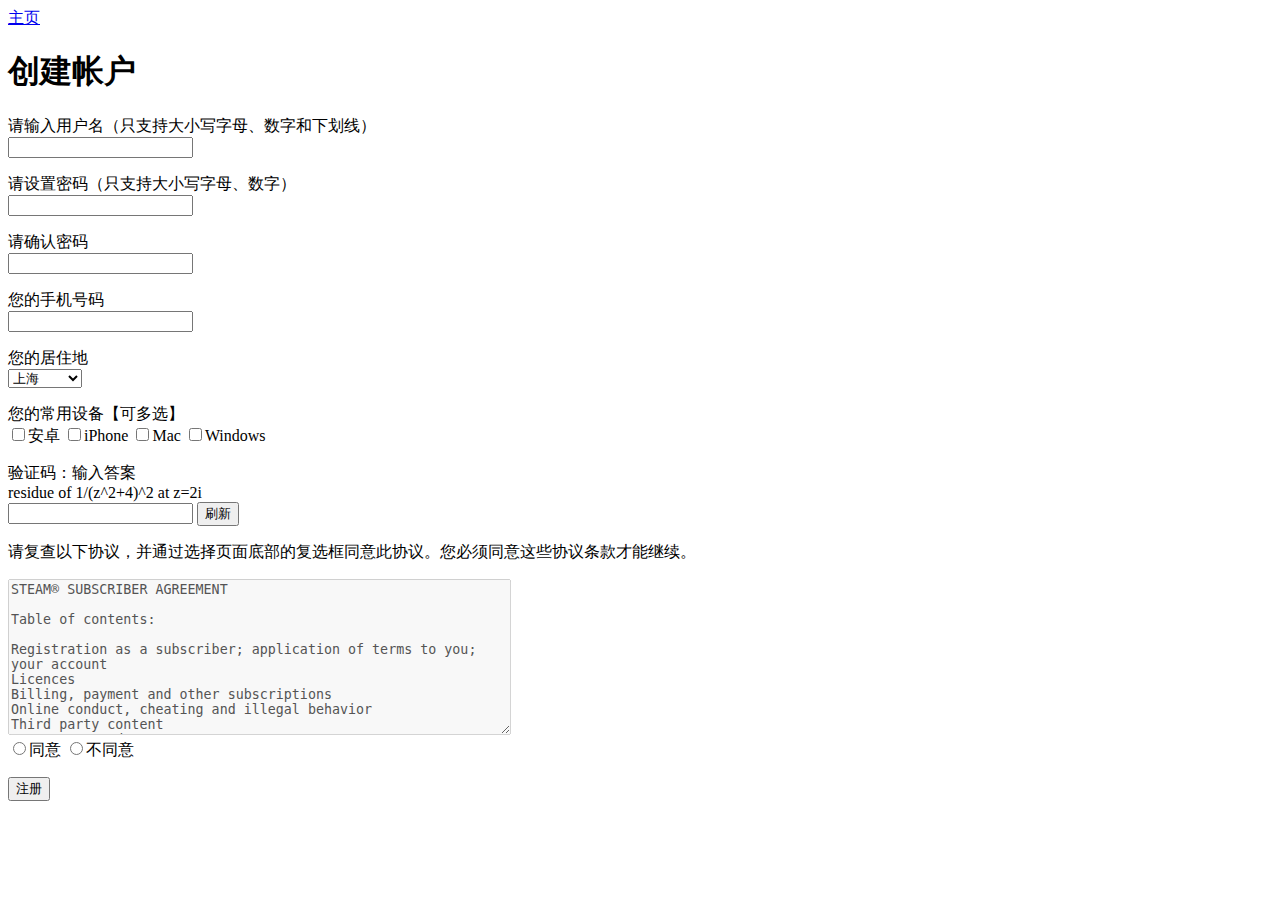
==== lab2/register.html @ 5aeb1626 "finish lab2" ====
<!DOCTYPE html>
<html lang="en">
<head>
    <meta charset="UTF-8">
    <title>Register</title>
</head>
<body>
<header>
    <nav><a href="index.html">主页</a></nav>
</header>
<h1>创建帐户</h1>
<section>
<form action="#" method="POST">
    <p>
        请输入用户名（只支持大小写字母、数字和下划线）<br>
        <input type="text" name="name" pattern="^[a-zA-Z0-9_-]{1,}$" required>
    </p>
    <p>请设置密码（只支持大小写字母、数字）<br>
        <input type="password" name="password" pattern="^[a-zA-Z0-9]{9,}$" required>
    </p>
    <p>请确认密码<br>
        <input type="password" name="repassword" pattern="^[a-zA-Z0-9]{9,}$" required>
    </p>
    <p>
        您的手机号码<br>
        <input type="tel" maxlength="11" minlength="11" pattern="[1][0-9]{10}" required>
    </p>
    <p>
        您的居住地<br>
        <select name="area">
            <option value="asia">北京</option>
            <option value="europe">安徽</option>
            <option value="africa">福建</option>
            <option value="north-america">江苏</option>
            <option value="south-america" selected>上海</option>
            <option value="oceania">吉林</option>
            <option value="others">其他地方</option>
        </select>
    </p>

    <p>
        您的常用设备【可多选】<br>
        <input type="checkbox" name="machine" value="machineUsed">安卓
        <input type="checkbox" name="machine" value="machineUsed">iPhone
        <input type="checkbox" name="machine" value="machineUsed">Mac
        <input type="checkbox" name="machine" value="machineUsed">Windows
    </p>

    <p>验证码：输入答案<br>
        residue of 1/(z^2+4)^2 at z=2i<br>
        <input type="text" name="captcha" required>
        <input type="button" value="刷新">
    </p>
    <p>
        请复查以下协议，并通过选择页面底部的复选框同意此协议。您必须同意这些协议条款才能继续。
    </p>
    <textarea disabled="true" cols=60" rows="10">
STEAM® SUBSCRIBER AGREEMENT

Table of contents:

Registration as a subscriber; application of terms to you; your account
Licences
Billing, payment and other subscriptions
Online conduct, cheating and illegal behavior
Third party content
User generated content
Disclaimers; limitation of liability; no guarantees; limited warranty
Amendments to this agreement
Term and termination
Applicable law/mediation/jurisdiction
Dispute resolution/binding arbitration/class action waiver
Miscellaneous
This Steam Subscriber Agreement ("Agreement") is a legal document that explains your rights and obligations as a subscriber of Steam from Valve Corporation, a corporation under the laws of the State of Washington, with its registered office at 10400 NE 4th St., Bellevue, WA 98004, United States, registered with the Washington Secretary of State under number 60 22 90 773, VAT ID No. EU 8260 00671 (“Valve”). Please read it carefully.

SECTION 11 CONTAINS A BINDING ARBITRATION AGREEMENT AND CLASS ACTION WAIVER. IT MAY AFFECT YOUR LEGAL RIGHTS. PLEASE READ IT. IF YOU ARE A CUSTOMER WITH RESIDENCE IN THE EUROPEAN UNION, SECTION 11 DOES NOT APPLY TO YOU.

1. REGISTRATION AS A SUBSCRIBER; APPLICATION OF TERMS TO YOU; YOUR ACCOUNT ⏶

Steam is an online service offered by Valve.

You become a subscriber of Steam ("Subscriber") by completing the registration of a Steam user account. This Agreement takes effect as soon as you indicate your acceptance of these terms. You may not become a subscriber if you are under the age of 13. Steam is not intended for children under 13 and Valve will not knowingly collect personal information from children under the age of 13.

A. Contracting Party

For any interaction with Steam your contractual relationship is with Valve. Except as otherwise indicated at the time of the transaction (such as in the case of purchases from another Subscriber in a Subscription Marketplace), any transactions for Subscriptions (as defined below) you make on Steam are being made from Valve.

B. Subscriptions; Content and Services

As a Subscriber you may obtain access to certain services, software and content available to Subscribers. The Steam client software and any other software, content, and updates you download or access via Steam, including but not limited to Valve or third-party video games and in-game content, and any virtual items you trade, sell or purchase in a Steam Subscription Marketplace are referred to in this Agreement as “Content and Services”; the rights to access and/or use any Contents and Services accessible through Steam are referred to in this Agreement as "Subscriptions."

Each Subscription allows you to access particular Content and Services. Some Subscriptions may impose additional terms specific to that Subscription ("Subscription Terms") (for example, an end user license agreement specific to a particular game, or terms of use specific to a particular product or feature of Steam). Also, additional terms (for example, payment and billing procedures) may be posted on http://www.steampowered.com or within the Steam service ("Rules of Use"). Rules of Use include the Steam Online Conduct Rules http://steampowered.com/index.php?area=online_conduct and the Steam Refund Policy http://store.steampowered.com/steam_refunds. The Subscription Terms, the Rules of Use, and the Valve Privacy Policy (which can be found at http://www.valvesoftware.com/privacy.htm) are binding on you once you indicate your acceptance of them or of this Agreement, or otherwise become bound by them as described in Section 8 (Amendments to this Agreement).

C. Your Account

When you complete Steam’s registration process, you create a Steam account ("Account"). Your Account may also include billing information you provide to Valve for the purchase of Subscriptions, Content and Services and any physical merchandise offered for purchase through Steam (“Hardware”). You may not reveal, share or otherwise allow others to use your password or Account except as otherwise specifically authorized by Valve. You are responsible for the confidentiality of your login and password and for the security of your computer system. Valve is not responsible for the use of your password and Account or for all of the communication and activity on Steam that results from use of your login name and password by you, by any person to whom you may have intentionally or by negligence disclosed your login and/or password in violation of this confidentiality provision. Unless it results from Valve’s negligence or fault, Valve is not responsible for the use of your Account by a person who fraudulently used your login and password without your permission. If you believe that the confidentiality of your login and/or password may have been compromised, you must notify Valve via the support form (https://support.steampowered.com/newticket.php) without any delay.

Your Account, including any information pertaining to it (e.g.: contact information, billing information, Account history and Subscriptions, etc.), is strictly personal. You may therefore not sell or charge others for the right to use your Account, or otherwise transfer your Account, nor may you sell, charge others for the right to use, or transfer any Subscriptions other than if and as expressly permitted by this Agreement (including any Subscription Terms or Rules of Use) or as otherwise specifically permitted by Valve.

D. Payment Processing

Payment processing related to Content and Services and/or physical goods purchased on Steam is performed by either Valve Corporation directly or by Valve’s fully owned subsidiary Valve GmbH on behalf of Valve Corporation depending on the type of payment method used. If your card was issued outside the United States, your payment may be processed via a European acquirer by Valve GmbH on behalf of Valve Corporation. For any other type of purchases, payment will be collected by Valve Corporation directly. In any case, delivery of Content and Services as well as physical goods is performed by Valve Corporation.

2. LICENSES ⏶

A. General Content and Services License

Steam and your Subscription(s) require the automatic download and installation of Content and Services onto your computer. Valve hereby grants, and you accept, a non-exclusive license and right, to use the Content and Services for your personal, non-commercial use (except where commercial use is expressly allowed herein or in the applicable Subscription Terms). This license ends upon termination of (a) this Agreement or (b) a Subscription that includes the license. The Content and Services are licensed, not sold. Your license confers no title or ownership in the Content and Services. To make use of the Content and Services, you must have a Steam Account and you may be required to be running the Steam client and maintaining a connection to the Internet.

For reasons that include, without limitation, system security, stability, and multiplayer interoperability, Steam may need to automatically update, pre-load, create new versions of or otherwise enhance the Content and Services and accordingly, the system requirements to use the Content and Services may change over time. You consent to such automatic updating. You understand that this Agreement (including applicable Subscription Terms) does not entitle you to future updates, new versions or other enhancements of the Content and Services associated with a particular Subscription, although Valve may choose to provide such updates, etc. in its sole discretion.

B. Beta Software License

Valve may from time to time make software accessible to you via Steam prior to the general commercial release of such software ("Beta Software"). You are not required to use Beta Software, but if Valve offers it, you may elect to use it under the following terms. Beta Software will be deemed to consist of Content and Services, and each item of Beta Software provided will be deemed a Subscription for such Beta Software, with the following provisions specific to Beta Software:

Your right to use the Beta Software may be limited in time, and may be subject to additional Subscription Terms;
Valve or any Valve affiliate may request or require that you provide suggestions, feedback, or data regarding your use of the Beta Software, which will be deemed User Generated Content under Section 6 (User Generated Content) below; and
In addition to the waivers and limitations of liability for all Software under Section 7 (Disclaimers; Limitations on Liability; No Guarantees; Limited Warranty) below as applicable, you specifically acknowledge that Beta Software is only released for testing and improvement purposes, in particular to provide Valve with feedback on the quality and usability of said Beta Software, and therefore contains errors, is not final and may create incompatibilities or damage to your computer, data, and/or software. If you decide to install and/or use Beta Software, you shall only use it in compliance with its purposes, i.e. for testing and improvement purposes and in any case not on a system or for purposes where the malfunction of the Beta Software can cause any kind of damage. In particular, maintain full backups of any system that you choose to install Beta Software on.
C. License to Use Valve Developer Tools

Your Subscription(s) may include access to various Valve tools that can be used to create content ("Developer Tools"). Some examples include: the Valve software development kit (the "SDK") for a version of the computer game engine known as "Source" (the "Source Engine") and the associated Valve Hammer editor, The Source® Filmmaker Software, or in-game tools through which you can edit or create derivative works of a Valve game. Particular Developer Tools (for example, The Source® Filmmaker Software) may be distributed with separate Subscription Terms that are different from the rules set forth in this Section. Otherwise, you may use the Developer Tools, and you may use, reproduce, publish, perform, display and distribute any content you create using the Developer Tools, however you wish, but solely on a non-commercial basis.

If you would like to use the Source Engine SDK or other Valve Developer Tools for commercial use, please contact Valve at sourceengine@valvesoftware.com.

D. License to Use Valve Game Content in Fan Art.

Valve appreciates the community of Subscribers that creates fan art, fan fiction, and audio-visual works that reference Valve games ("Fan Art"). You may incorporate content from Valve games into your Fan Art. Except as otherwise set forth in this Section or in any Subscription Terms, you may use, reproduce, publish, perform, display and distribute Fan Art that incorporates content from Valve games however you wish, but solely on a non-commercial basis.

If you incorporate any third-party content in any Fan Art, you must be sure to obtain all necessary rights from the owner of that content.

Commercial use of some Valve game content is permitted via features such as Steam Workshop or a Steam Subscription Marketplace. Terms applicable to that use are set forth in Section 3.D. and 6.B. below and in any Subscription Terms provided for those features.

To view the Valve video policy containing additional terms covering the use of audio-visual works incorporating Valve intellectual property or created with The Source® Filmmaker Software, please click here: http://www.valvesoftware.com/videopolicy.html

E. License to Use Valve Dedicated Server Software

Your Subscription(s) may contain access to the Valve Dedicated Server Software. If so, you may use the Valve Dedicated Server Software on an unlimited number of computers for the purpose of hosting online multiplayer games of Valve products. If you wish to operate the Valve Dedicated Server Software, you will be solely responsible for procuring any Internet access, bandwidth, or hardware for such activities and will bear all costs associated therewith.

F. Ownership of Content and Services

All title, ownership rights and intellectual property rights in and to the Content and Services and any and all copies thereof, are owned by Valve and/or its or its affiliates’ licensors. All rights are reserved, except as expressly stated herein. The Content and Services is protected by copyright laws, international copyright treaties and conventions and other laws. The Content and Services contains certain licensed materials and Valve’s and its affiliates’ licensors may protect their rights in the event of any violation of this Agreement.

G. Restrictions on Use of Content and Services

You may not use the Content and Services for any purpose other than the permitted access to Steam and your Subscriptions, and to make personal, non-commercial use of your Subscriptions, except as otherwise permitted by this Agreement or applicable Subscription Terms. Except as otherwise permitted under this Agreement (including any Subscription Terms or Rules of Use), or under applicable law notwithstanding these restrictions, you may not, in whole or in part, copy, photocopy, reproduce, publish, distribute, translate, reverse engineer, derive source code from, modify, disassemble, decompile, create derivative works based on, or remove any proprietary notices or labels from the Content and Services or any software accessed via Steam without the prior consent, in writing, of Valve.

You are entitled to use the Content and Services for your own personal use, but you are not entitled to: (i) sell, grant a security interest in or transfer reproductions of the Content and Services to other parties in any way, nor to rent, lease or license the Content and Services to others without the prior written consent of Valve, except to the extent expressly permitted elsewhere in this Agreement (including any Subscription Terms or Rules of Use); (ii) host or provide matchmaking services for the Content and Services or emulate or redirect the communication protocols used by Valve in any network feature of the Content and Services, through protocol emulation, tunneling, modifying or adding components to the Content and Services, use of a utility program or any other techniques now known or hereafter developed, for any purpose including, but not limited to network play over the Internet, network play utilizing commercial or non-commercial gaming networks or as part of content aggregation networks, websites or services, without the prior written consent of Valve; or (iii) exploit the Content and Services or any of its parts for any commercial purpose, except as expressly permitted elsewhere in this Agreement (including any Subscription Terms or Rules of Use).

3. BILLING, PAYMENT AND OTHER SUBSCRIPTIONS ⏶

All charges incurred on Steam, and all purchases made with the Steam Wallet, are payable in advance and final, except as described in Sections 3.I and 7 below.

A. Payment Authorization

When you provide payment information to Valve or to one of its payment processors, you represent to Valve that you are the authorized user of the card, PIN, key or account associated with that payment, and you authorize Valve to charge your credit card or to process your payment with the chosen third-party payment processor for any Subscription, Steam Wallet funds, Hardware or other fees incurred by you. Valve may require you to provide your address or other information in order to meet their obligations under applicable tax law.

For Subscriptions purchased based on an agreed usage period, where recurring payments are made in exchange for continued use (“Recurring Payment Subscriptions”), by continuing to use the Recurring Payment Subscription you agree and reaffirm that Valve is authorized to charge your credit card (or your Steam Wallet, if funded), or to process your payment with any other applicable third-party payment processor, for any applicable recurring payment amounts. If you have purchased any Recurring Payment Subscriptions, you agree to notify Valve promptly of any changes to your credit card account number, its expiration date and/or your billing address, or your PayPal or other payment account number, and you agree to notify Valve promptly if your credit card or PayPal or other payment account expires or is cancelled for any reason.

If your use of Steam is subject to any type of use or sales tax, then Valve may also charge you for those taxes, in addition to the Subscription or other fees published in the Rules of Use. The European Union VAT (“VAT”) tax amounts collected by Valve reflect VAT due on the value of any Content and Services, Hardware or Subscription.

You agree that you will not use IP proxying or other methods to disguise the place of your residence, whether to circumvent geographical restrictions on game content, to purchase at pricing not applicable to your geography, or for any other purpose. If you do this, Valve may terminate your access to your Account.

B. Responsibility for Charges Associated With Your Account

As the Account holder, you are responsible for all charges incurred, including applicable taxes, and all purchases made by you or anyone that uses your Account, including your family or friends. If you cancel your Account, Valve reserves the right to collect fees, surcharges or costs incurred before cancellation. Any delinquent or unpaid Accounts must be settled before Valve will allow you to register again.

C. Steam Wallet

Steam may make available an account balance associated with your Account (the “Steam Wallet”). The Steam Wallet is neither a bank account nor any kind of payment instrument. It functions as a prepaid balance to purchase Content and Services. You may place funds in your Steam Wallet up to a maximum amount determined by Valve, by credit card, prepaid card, promotional code, or any other payment method accepted by Steam. Within any twenty-four (24) hour period, the total amount stored in your Steam Wallet plus the total amount spent out of your Steam Wallet, in the aggregate, may not exceed US$2,000 or its equivalent in your applicable local currency -- attempted deposits into your Steam Wallet that exceed this threshold may not be credited to your Steam Wallet until your activity falls below this threshold. Valve may change or impose different Steam Wallet balance and usage limits from time to time.

You will be notified by e-mail of any change to the Steam Wallet balance and usage limits within sixty (60) days before the entry into force of the said change. Your continued use of your Steam Account more than thirty (30) days after the entry into force of the changes, will constitute your acceptance of the changes. If you don’t agree to the changes, your only remedy is to terminate your Steam Account or to cease use of your Steam Wallet. Valve shall not have any obligation to refund any credits remaining on your Steam Wallet in this case.

You may use Steam Wallet funds to purchase Subscriptions, including by making in-game purchases where Steam Wallet transactions are enabled, and Hardware. Funds added to the Steam Wallet are non-refundable and non-transferable. Steam Wallet funds do not constitute a personal property right, have no value outside Steam and can only be used to purchase Subscriptions and related content via Steam (including but not limited to games and other applications offered through the Steam Store, or in a Steam Subscription Marketplace) and Hardware. Steam Wallet funds have no cash value and are not exchangeable for cash. Steam Wallet funds that are deemed unclaimed property may be turned over to the applicable authority.

D. Trading and Sales of Subscriptions Between Subscribers

Steam may include one or more features or sites that allow Subscribers to trade, sell or purchase certain types of Subscriptions (for example, license rights to virtual items) with, to or from other Subscribers (“Subscription Marketplaces”). An example of a Subscription Marketplace is the Steam Community Market. By using or participating in Subscription Marketplaces, you authorize Valve, on its own behalf or as an agent or licensee of any third-party creator or publisher of the applicable Subscriptions in your Account, to transfer those Subscriptions from your Account in order to give effect to any trade or sale you make.

Valve may charge a fee for trades or sales in a Subscription Marketplace. Any fees will be disclosed to you prior to the completion of the trade or sale.

If you complete a trade, sale or purchase in a Subscription Marketplace, you acknowledge and agree that you are responsible for taxes, if any, which may be due with respect to your transactions, including sales or use taxes, and for compliance with applicable tax laws. Proceeds from sales you make in a Subscription Marketplace may be considered income to you for income tax purposes. You should consult with a tax specialist to determine your tax liability in connection with your activities in any Subscription Marketplace.

You understand and acknowledge that Valve may decide to cease operation of any Subscription Marketplace, change the fees that it charges or change the terms or features of the Steam Subscription Marketplace. Valve shall have no liability to you because of any inability to trade Subscriptions in the Steam Trading Marketplace, including because of discontinuation or changes in the terms, features or eligibility requirements of any Subscription Marketplace.

You also understand and acknowledge that Subscriptions traded, sold or purchased in any Subscription Marketplace are license rights, that you have no ownership interest in such Subscriptions, and that Valve does not recognize any transfers of Subscriptions (including transfers by operation of law) that are made outside of Steam.

E. Retail Purchase

Valve may offer or require a Subscription for purchasers of retail packaged product versions or OEM versions of Valve products. The "CD-Key" or "Product Key" accompanying such versions is used to activate your Subscription.

F. Steam Authorized Resellers

You may purchase a Subscription through an authorized reseller of Valve. The "Product Key" accompanying such purchase will be used to activate your Subscription. If you purchase a Subscription from an authorized reseller of Valve, you agree to direct all questions regarding the Product Key to that reseller.

G. Free Subscriptions

In some cases, Valve may offer a free Subscription to certain services, software and content. As with all Subscriptions, you are always responsible for any Internet service provider, telephone, and other connection fees that you may incur when using Steam, even when Valve offers a free Subscription.

H. Third Party Sites

Steam may provide links to other third party sites. Some of these sites may charge separate fees, which are not included in and are in addition to any Subscription or other fees that you may pay to Valve. Steam may also provide access to third-party vendors, who provide content, goods and/or services on Steam or the Internet. Any separate charges or obligations you incur in your dealings with these third parties are your responsibility. Valve makes no representations or warranties, either express or implied, regarding any third party site. In particular, Valve makes no representation or warranty that any service or subscription offered via third-party vendors will not change or be suspended or terminated.

I. Refunds and Right of Withdrawal

Without prejudice to any statutory rights you may have, you can request a refund for your purchases on Steam in accordance with the terms of Valve’s Refund Policy http://store.steampowered.com/steam_refunds/.

For European Union consumers:

EU law provides a statutory right to withdraw from certain contracts for physical merchandise and for the purchase of digital content. You can find more information about the extent of your statutory right to withdraw and the ways you can exercise it on this page: https://support.steampowered.com/kb_article.php?ref=8620-QYAL-4516.

4. ONLINE CONDUCT, CHEATING AND ILLEGAL BEHAVIOR ⏶

Your online conduct and interaction with other Subscribers should be guided by common sense and basic etiquette. They must notably comply with the Steam Online Conduct rules, to be found at http://steampowered.com/index.php?area=online_conduct". Depending on terms of use imposed by third parties who host particular games or other services, additional requirements may also be provided in the Subscription Terms applicable to a particular Subscription.

Steam and the Content and Services may include functionality designed to identify software or hardware processes or functionality that may give a player an unfair competitive advantage when playing multiplayer versions of any Content and Services or modifications of Content and Services (“Cheats”). You agree that you will not create Cheats or assist third parties in any way to create or use Cheats. You agree that you will not directly or indirectly disable, circumvent, or otherwise interfere with the operation of software designed to prevent or report the use of Cheats. You acknowledge and agree that either Valve or any online multiplayer host may refuse to allow you to participate in certain online multiplayer games if you use Cheats in connection with Steam or the Content and Services. Further, you acknowledge and agree that an online multiplayer host may report your use of Cheats to Valve, and Valve may communicate your history of use of Cheats to other online multiplayer hosts. Valve may terminate your Account or a particular Subscription for any conduct or activity that is illegal, constitutes a Cheat, or otherwise negatively affects the enjoyment of Steam by other Subscribers. You acknowledge that Valve is not required to provide you notice before terminating your Subscription(s) and/or Account.

You may not use Cheats, automation software (bots), mods, hacks, or any other unauthorized third-party software, to modify or automate any Subscription Marketplace process.

5. THIRD PARTY CONTENT ⏶

In regard to all Subscriptions, Contents and Services that are not authored by Valve, Valve does not screen such third party content available on Steam or through other sources. Valve assumes no responsibility or liability for such third party content. Some third party application software is capable of being used by businesses for business purposes - however, you may only acquire such software via Steam for private personal use.

6. USER GENERATED CONTENT ⏶

A. General Provisions

Steam provides interfaces and tools for you to be able to generate content and make it available to other users and/or to Valve at your sole discretion. "User Generated Content" means any content you make available to other users through your use of multi-user features of Steam, or to Valve or its affiliates through your use of the Content and Services or otherwise.

When you upload your content to Steam to make it available to other users and/or to Valve, you grant Valve and its affiliates the worldwide, non-exclusive, right to use, reproduce, modify, create derivative works from, distribute, transmit, transcode, translate, broadcast, and otherwise communicate, and publicly display and publicly perform, your User Generated Content, and derivative works of your User Generated Content, for the purpose of the operation, distribution and promotion of the Steam service, Steam games or other Steam offerings. This license is granted to Valve as the content is uploaded on Steam for the entire duration of the intellectual property rights. It may be terminated if Valve is in breach of the license and has not cured such breach within fourteen (14) days from receiving notice from you sent to the attention of the Valve Legal Department at the applicable Valve address noted on this Privacy Policy page. The termination of said license does not affect the rights of any sub-licensees pursuant to any sub-license granted by Valve prior to termination of the license. Valve is the sole owner of the derivative works created by Valve from your Content, and is therefore entitled to grant licenses on these derivative works. If you use Valve cloud storage, you grant us a license to store your information as part of that service. Valve may place limits on the amount of storage you may use.

If you provide Valve with any feedback or suggestions about Steam, the Content and Services, or any Valve products or services, Valve is free to use the feedback or suggestions however it chooses, without any obligation to account to you.

B. Content Uploaded to the Steam Workshop

Some games or applications available on Steam ("Workshop-Enabled Apps") allow you to create User Generated Content based on or using the Workshop-Enabled App, and to submit that User Generated Content (a “Workshop Contribution”) to one or more Steam Workshop web pages. Workshop Contributions can be viewed by the Steam community, and for some categories of Workshop Contributions users may be able to interact with, download or purchase the Workshop Contribution. In some cases, Workshop Contributions may be considered for incorporation by Valve or a third-party developer into a game or into a Subscription Marketplace.

You understand and agree that Valve is not obligated to use, distribute, or continue to distribute copies of any Workshop Contribution and reserves the right, but not the obligation, to restrict or remove Workshop Contributions for any reason.

Specific Workshop-Enabled Apps or Workshop web pages may contain special terms (“App-Specific Terms”) that supplement or change the terms set out in this Section. In particular, where Workshop Contributions are distributed for a fee, App-Specific Terms will address how revenue may be shared. Unless otherwise specified in App-Specific Terms (if any), the following general rules apply to Workshop Contributions.

Workshop Contributions are Subscriptions, and therefore you agree that any Subscriber receiving distribution of your Workshop Contribution will have the same rights to use your Workshop Contribution (and will be subject to the same restrictions) as are set out in this Agreement for any other Subscriptions.
Notwithstanding the license described in Section 6.A., Valve will only have the right to modify or create derivative works from your Workshop Contribution in the following cases: (a) Valve may make modifications necessary to make your Contribution compatible with Steam and the Workshop functionality or user interface, and (b) Valve or the applicable developer may make modifications to Workshop Contributions that are accepted for in-Application distribution as it deems necessary or desirable to enhance gameplay.
You may, in your sole discretion, choose to remove a Workshop Contribution from the applicable Workshop pages. If you do so, Valve will no longer have the right to use, distribute, transmit, communicate, publicly display or publicly perform the Workshop Contribution, except that (a) Valve may continue to exercise these rights for any Workshop Contribution that is accepted for distribution in-game or distributed in a manner that allows it to be used in-game, and (b) your removal will not affect the rights of any Subscriber who has already obtained access to a copy of the Workshop Contribution.
Except where otherwise provided in App-Specific Terms, you agree that Valve’s consideration of your Workshop Contribution is your full compensation, and you are not entitled to any other rights or compensation in connection with the rights granted to Valve and to other Subscribers.

C. Promotions and Endorsements

If you use Steam services (e.g. the Steam Curators’ Lists or the Steam Broadcasting service) to promote or endorse a product, service or event in return for any kind of consideration from a third party (including non-monetary rewards such as free games), you must clearly indicate the source of such consideration to your audience.

D. Representations and Warranties

You represent and warrant to us that you have sufficient rights in all User Generated Content to grant Valve and other affected parties the licenses described under A. and B. above or in any license terms specific to the applicable Workshop-Enabled App or Workshop page. This includes, without limitation, any kind of intellectual property rights or other proprietary or personal rights affected by or included in the User Generated Content. In particular, with respect to Workshop Contributions, you represent and warrant that the Workshop Contribution was originally created by you (or, with respect to a Workshop Contribution to which others contributed besides you, by you and the other contributors, and in such case that you have the right to submit such Workshop Contribution on behalf of those other contributors).

You furthermore represent and warrant that the User Generated Content, your submission of that Content, and your granting of rights in that Content does not violate any applicable contract, law or regulation.

7. DISCLAIMERS; LIMITATION OF LIABILITY; NO GUARANTEES; LIMITED WARRANTY ⏶

THIS SECTION 7 DOES NOT APPLY TO EU SUBSCRIBERS.

FOR AUSTRALIAN SUBSCRIBERS, THIS SECTION 7 DOES NOT EXCLUDE, RESTRICT OR MODIFY THE APPLICATION OF ANY GUARANTEE, RIGHT OR REMEDY THAT CANNOT BE SO EXCLUDED, RESTRICTED OR MODIFIED, INCLUDING THOSE CONFERRED BY THE AUSTRALIAN CONSUMER LAW (ACL). UNDER THE ACL, GOODS COME WITH GUARANTEES INCLUDING A GUARANTEE THAT GOODS ARE OF ACCEPTABLE QUALITY. IF THERE IS A FAILURE OF THIS GUARANTEE, YOU ARE ENTITLED TO A REMEDY (WHICH MAY INCLUDE HAVING THE GOODS REPAIRED OR REPLACED OR A REFUND). IF A REPAIR OR REPLACEMENT CANNOT BE PROVIDED OR THERE IS A MAJOR FAILURE, YOU ARE ENTITLED TO A REFUND.
FOR NEW ZEALAND SUBSCRIBERS, THIS SECTION 7 DOES NOT EXCLUDE, RESTRICT OR MODIFY THE APPLICATION OF ANY RIGHT OR REMEDY THAT CANNOT BE SO EXCLUDED, RESTRICTED OR MODIFIED INCLUDING THOSE CONFERRED BY THE NEW ZEALAND CONSUMER GUARANTEES ACT 1993. UNDER THIS ACT ARE GUARANTEES WHICH INCLUDE THAT GOODS AND SERVICES ARE OF ACCEPTABLE QUALITY. IF THIS GUARANTEE IS NOT MET THERE ARE ENTITLEMENTS TO HAVE THE SOFTWARE REMEDIED (WHICH MAY INCLUDE REPAIR, REPLACEMENT OR REFUND). IF A REMEDY CANNOT BE PROVIDED OR THE FAILURE IS OF A SUBSTANTIAL CHARACTER, THE ACT PROVIDES FOR A REFUND.
Prior to acquiring a Subscription, you should consult the product information made available on Steam, including Subscription description, minimum technical requirements, and user reviews.
A. DISCLAIMERS

TO THE MAXIMUM EXTENT PERMITTED BY APPLICABLE LAW, VALVE AND ITS AFFILIATES AND SERVICE PROVIDERS EXPRESSLY DISCLAIM (I) ANY WARRANTY FOR STEAM, THE CONTENT AND SERVICES, AND THE SUBSCRIPTIONS, AND (II) ANY COMMON LAW DUTIES WITH REGARD TO STEAM, THE CONTENT AND SERVICES, AND THE SUBSCRIPTIONS, INCLUDING DUTIES OF LACK OF NEGLIGENCE AND LACK OF WORKMANLIKE EFFORT. STEAM, THE CONTENT AND SERVICES, THE SUBSCRIPTIONS, AND ANY INFORMATION AVAILABLE IN CONNECTION THEREWITH ARE PROVIDED ON AN "AS IS" AND "AS AVAILABLE" BASIS, "WITH ALL FAULTS" AND WITHOUT WARRANTY OF ANY KIND, EITHER EXPRESS OR IMPLIED, INCLUDING, WITHOUT LIMITATION, THE IMPLIED WARRANTIES OF MERCHANTABILITY, FITNESS FOR A PARTICULAR PURPOSE, OR NONINFRINGEMENT. ANY WARRANTY AGAINST INFRINGEMENT THAT MAY BE PROVIDED IN SECTION 2-312 OF THE UNITED STATES UNIFORM COMMERCIAL CODE AND/OR IN ANY OTHER COMPARABLE STATE STATUTE IS EXPRESSLY DISCLAIMED. ALSO, THERE IS NO WARRANTY OF TITLE, NON-INTERFERENCE WITH YOUR ENJOYMENT, OR AUTHORITY IN CONNECTION WITH STEAM, THE CONTENT AND SERVICES, THE SUBSCRIPTIONS, OR INFORMATION AVAILABLE IN CONNECTION THEREWITH.

ANY WARRANTY AGAINST INFRINGEMENT THAT MAY BE PROVIDED IN SECTION 2-312 OF THE UNITED STATES UNIFORM COMMERCIAL CODE IS EXPRESSLY DISCLAIMED.

B. LIMITATION OF LIABILITY

TO THE MAXIMUM EXTENT PERMITTED BY APPLICABLE LAW, NEITHER VALVE, ITS LICENSORS, NOR THEIR AFFILIATES, NOR ANY OF VALVE’S SERVICE PROVIDERS, SHALL BE LIABLE IN ANY WAY FOR LOSS OR DAMAGE OF ANY KIND RESULTING FROM THE USE OR INABILITY TO USE STEAM, YOUR ACCOUNT, YOUR SUBSCRIPTIONS AND THE CONTENT AND SERVICES INCLUDING, BUT NOT LIMITED TO, LOSS OF GOODWILL, WORK STOPPAGE, COMPUTER FAILURE OR MALFUNCTION, OR ANY AND ALL OTHER COMMERCIAL DAMAGES OR LOSSES. IN NO EVENT WILL VALVE BE LIABLE FOR ANY INDIRECT, INCIDENTAL, CONSEQUENTIAL, SPECIAL, PUNITIVE OR EXEMPLARY DAMAGES, OR ANY OTHER DAMAGES ARISING OUT OF OR IN ANY WAY CONNECTED WITH STEAM, THE CONTENT AND SERVICES, THE SUBSCRIPTIONS, AND ANY INFORMATION AVAILABLE IN CONNECTION THEREWITH, OR THE DELAY OR INABILITY TO USE THE CONTENT AND SERVICES, SUBSCRIPTIONS OR ANY INFORMATION, EVEN IN THE EVENT OF VALVE’S OR ITS AFFILIATES’ FAULT, TORT (INCLUDING NEGLIGENCE), STRICT LIABILITY, OR BREACH OF VALVE’S WARRANTY AND EVEN IF IT HAS BEEN ADVISED OF THE POSSIBILITY OF SUCH DAMAGES. THESE LIMITATIONS AND LIABILITY EXCLUSIONS APPLY EVEN IF ANY REMEDY FAILS TO PROVIDE ADEQUATE RECOMPENSE.

BECAUSE SOME STATES OR JURISDICTIONS DO NOT ALLOW THE EXCLUSION OR THE LIMITATION OF LIABILITY FOR CONSEQUENTIAL OR INCIDENTAL DAMAGES, IN SUCH STATES OR JURISDICTIONS, EACH OF VALVE, ITS LICENSORS, AND ITS AFFILIATES’ LIABILITY SHALL BE LIMITED TO THE FULL EXTENT PERMITTED BY LAW.

C. NO GUARANTEES

TO THE MAXIMUM EXTENT PERMITTED BY APPLICABLE LAW, NEITHER VALVE NOR ITS AFFILIATES GUARANTEE CONTINUOUS, ERROR-FREE, VIRUS-FREE OR SECURE OPERATION AND ACCESS TO STEAM, THE CONTENT AND SERVICES, YOUR ACCOUNT AND/OR YOUR SUBSCRIPTIONS(S) OR ANY INFORMATION AVAILABLE IN CONNECTION THEREWITH.

D. LIMITED WARRANTY

CERTAIN HARDWARE PURCHASED FROM VALVE IS SUBJECT TO A LIMITED WARRANTY, [OR DEPENDING ON YOUR LOCATION, A STATUTORY WARRANTY] WHICH IS DESCRIBED IN DETAIL HERE.

8. AMENDMENTS TO THIS AGREEMENT ⏶

PLEASE NOTE: If you are a consumer with place of residence in Germany, a different version of Section 8 applies to you, which is available here.

This Agreement may at any time be mutually amended by your explicit consent to changes proposed by Valve. Furthermore, Valve may amend this Agreement (including any Subscription Terms or Rules of Use) unilaterally at any time in its sole discretion. In this case, you will be notified by e-mail of any amendment to this Agreement made by Valve within 60 (sixty) days before the entry into force of the said amendment. You can view the Agreement at any time at http://www.steampowered.com/. Your failure to cancel your Account within thirty (30) days after the entry into force of the amendments, will constitute your acceptance of the amended terms. If you don’t agree to the amendments or to any of the terms in this Agreement, your only remedy is to cancel your Account or to cease use of the affected Subscription(s). Valve shall not have any obligation to refund any fees that may have accrued to your Account before cancellation of your Account or cessation of use of any Subscription, nor shall Valve have any obligation to prorate any fees in such circumstances.

9. TERM AND TERMINATION ⏶

A. Term

The term of this Agreement (the "Term") commences on the date you first indicate your acceptance of these terms, and will continue in effect until otherwise terminated in accordance with this Agreement.

B. Termination by You

You may cancel your Account at any time. You may cease use of a Subscription at any time or, if you choose, you may request that Valve terminate your access to a Subscription. However, Subscriptions are not transferable, and even if your access to a Subscription for a particular game or application is terminated, the original activation key will not be able to be registered to any other account, even if the Subscription was obtained in a retail store. Access to Subscriptions purchased as a part of a pack or bundle cannot be terminated individually, termination of access to one game within the bundle will result in termination of access to all games purchased in the pack. Your cancellation of an Account, or your cessation of use of any Subscription or request that access to a Subscription be terminated, will not entitle you to any refund, including of any Subscription fees. Valve reserves the right to collect fees, surcharges or costs incurred prior to the cancellation of your Account or termination of your access to a particular Subscription. In addition, you are responsible for any charges incurred to third-party vendors or content providers before your cancellation.

C. Termination by Valve

Valve may cancel your Account or any particular Subscription(s) at any time in the event that (a) Valve ceases providing such Subscriptions to similarly situated Subscribers generally, or (b) you breach any terms of this Agreement (including any Subscription Terms or Rules of Use). In the event that your Account or a particular Subscription is terminated or cancelled by Valve for a violation of this Agreement or improper or illegal activity, no refund, including of any Subscription fees or of any unused funds in your Steam Wallet, will be granted.

D. Survival of Terms

Sections 2(C), 2(D), 2(F), 2(G), 3(A), 3(B), 3(D), 3(H), and 5 - 12 will survive any expiration or termination of this Agreement.

10. APPLICABLE LAW/MEDIATION/JURISDICTION ⏶

For All Customers Outside the European Union:

You agree that this Agreement shall be deemed to have been made and executed in the State of Washington, U.S.A., and any dispute arising hereunder shall be resolved in accordance with the law of Washington excluding the law of conflicts and the Convention on Contracts for the International Sale of Goods. Subject to Section 11 (Dispute Resolution/Binding Arbitration/Class Action Waiver) below, you agree that any claim asserted in any legal proceeding by you against Valve shall be commenced and maintained exclusively in any state or federal court located in King County, Washington, having subject matter jurisdiction with respect to the dispute between the parties and you hereby consent to the exclusive jurisdiction of such courts. In any dispute arising under this Agreement, the prevailing party will be entitled to attorneys’ fees and expenses.

For EU Customers:

In the event of a dispute relating to the interpretation, the performance or the validity of the Subscriber Agreement, an amicable solution will be sought before any legal action. You can file your complaint at http://help.steampowered.com. In case of failure, you may, within one year of the failed request, have recourse to an Alternative Dispute Resolution procedure by filing an online complaint on the European Commission’s Online Dispute Resolution website: https://webgate.ec.europa.eu/odr/main/index.cfm?event=main.home.chooseLanguage.

In the event that out-of-court dispute resolutions fail, the dispute may be brought before the competent courts.

11. DISPUTE RESOLUTION/BINDING ARBITRATION/CLASS ACTION WAIVER ⏶

This Section 11 shall apply to the maximum extent permitted by applicable law. If the laws of your jurisdiction prohibit the application of some or all of the provisions of this Section notwithstanding Section 10 (Applicable Law/Jurisdiction), such provisions will not apply to you. IN PARTICULAR, IF YOU LIVE IN THE EUROPEAN UNION, THIS SECTION 11 DOES NOT APPLY TO YOU.

Most user concerns can be resolved by use of our Steam support site at https://support.steampowered.com/. If Valve is unable to resolve your concerns and a dispute remains between you and Valve, this Section explains how the parties have agreed to resolve it.

YOU AND VALVE AGREE TO RESOLVE ALL DISPUTES AND CLAIMS BETWEEN US IN INDIVIDUAL BINDING ARBITRATION. THAT INCLUDES, BUT IS NOT LIMITED TO, ANY CLAIMS ARISING OUT OF OR RELATING TO: (i) ANY ASPECT OF THE RELATIONSHIP BETWEEN US; (ii) THIS AGREEMENT; OR (iii) YOUR USE OF STEAM, YOUR ACCOUNT OR THE CONTENT AND SERVICES. IT APPLIES REGARDLESS OF WHETHER SUCH CLAIMS ARE BASED IN CONTRACT, TORT, STATUTE, FRAUD, UNFAIR COMPETITION, MISREPRESENTATION OR ANY OTHER LEGAL THEORY.

However, this Section does not apply to the following types of claims or disputes, which you or Valve may bring in any court with jurisdiction: (i) claims of infringement or other misuse of intellectual property rights, including such claims seeking injunctive relief; and (ii) claims related to or arising from any alleged unauthorized use, piracy or theft.

This Section does not prevent you from bringing your dispute to the attention of any federal, state, or local government agencies that can, if the law allows, seek relief from us for you.

An arbitration is a proceeding before a neutral arbitrator, instead of before a judge or jury. Arbitration is less formal than a lawsuit in court, and provides more limited discovery. It follows different rules than court proceedings, and is subject to very limited review by courts. The arbitrator will issue a written decision and provide a statement of reasons if requested by either party. YOU UNDERSTAND THAT YOU AND VALVE ARE GIVING UP THE RIGHT TO SUE IN COURT AND TO HAVE A TRIAL BEFORE A JUDGE OR JURY.

You and Valve agree to make reasonable, good faith efforts to informally resolve any dispute before initiating arbitration. A party who intends to seek arbitration must first send the other a written notice that describes the nature and basis of the claim or dispute and sets forth the relief sought. If you and Valve do not reach an agreement to resolve that claim or dispute within 30 days after the notice is received, you or Valve may commence an arbitration. Written notice to Valve must be sent via postal mail to: ATTN: Arbitration Notice, Valve Corporation, P.O. Box 1688, Bellevue, WA 98004.

The Federal Arbitration Act applies to this Section. The arbitration will be governed by the Commercial Arbitration Rules of the American Arbitration Association (“AAA”) and, where applicable, the AAA’s Supplementary Procedures for Consumer Related Disputes, as modified by this Agreement, both of which are available at http://www.adr.org. The arbitrator is bound by the terms of this Agreement.

The AAA will administer the arbitration. It may be conducted through the submission of documents, by phone, or in person in the county where you live or at another mutually agreed location.

If you seek $10,000 or less, Valve agrees to reimburse your filing fee and your share of the arbitration costs, including your share of arbitrator compensation, at the conclusion of the proceeding, unless the arbitrator determines your claims are frivolous or costs are unreasonable as determined by the arbitrator. Valve agrees not to seek its attorneys’ fees or costs in arbitration unless the arbitrator determines your claims are frivolous or costs are unreasonable as determined by the arbitrator. If you seek more than $10,000, the arbitration costs, including arbitrator compensation, will be split between you and Valve according to the AAA Commercial Arbitration Rules and the AAA’s Supplementary Procedures for Consumer Related Disputes, if applicable.

YOU AND VALVE AGREE NOT TO BRING OR PARTICIPATE IN A CLASS OR REPRESENTATIVE ACTION, PRIVATE ATTORNEY GENERAL ACTION OR COLLECTIVE ARBITRATION, EVEN IF AAA’s PROCEDURES OR RULES WOULD OTHERWISE ALLOW ONE. THE ARBITRATOR MAY AWARD RELIEF ONLY IN FAVOR OF THE INDIVIDUAL PARTY SEEKING RELIEF AND ONLY TO THE EXTENT OF THAT PARTY’S INDIVIDUAL CLAIM. You and Valve also agree not to seek to combine any action or arbitration with any other action or arbitration without the consent of all parties to this Agreement and all other actions or arbitrations.

If the agreement in this Section not to bring or participate in a class or representative action, private attorney general action or collective arbitration should be found illegal or unenforceable, you and Valve agree that it shall not be severable, that this entire Section shall be unenforceable and any claim or dispute would be resolved in court and not in collective arbitration.

Notwithstanding this Section, you have the right to litigate any dispute in small claims court, if all the requirements of the small claims court, including any limitations on jurisdiction and the amount at issue in the dispute, are satisfied.

12. MISCELLANEOUS ⏶

Except as otherwise expressly set forth in this Agreement, in the event that any provision of this Agreement shall be held by a court or other tribunal of competent jurisdiction to be unenforceable, such provision will be enforced to the maximum extent permissible and the remaining portions of this Agreement shall remain in full force and effect. This Agreement, including any Subscription Terms, Rules of Use, the Valve Privacy Policy, and the Valve Hardware Warranty Policy, constitutes and contains the entire agreement between the parties with respect to the subject matter hereof and supersedes any prior oral or written agreements. You agree that this Agreement is not intended to confer and does not confer any rights or remedies upon any person other than the parties to this Agreement.

Valve’s obligations are subject to existing laws and legal process and Valve may comply with law enforcement or regulatory requests or requirements notwithstanding any contrary term.

You agree to comply with all applicable import/export laws and regulations. You agree not to export the Content and Services or Hardware or allow use of your Account by individuals of any terrorist supporting countries to which encryption exports are at the time of exportation restricted by the U.S. Bureau of Export Administration. You represent and warrant that you are not located in, under the control of, or a national or resident of any such prohibited country.

This Agreement was last updated on November 13th, 2018 ("Revision Date"). If you were a Subscriber before the Revision Date, it replaces your existing agreement with Valve or Valve SARL on the day that you explicitly accept it. If you prefer to continue using Steam and your existing Subscriptions under the version of the Agreement in effect prior to the Revision Date, you are free to do so.
</textarea>
<br>
<input type="radio" value="agree" name="agree" required>同意
<input type="radio" value="disagree" name="agree">不同意
<p>
<input type="submit" value="注册" name="sign up">
</p>
</form>
</section>
</body>
</html>
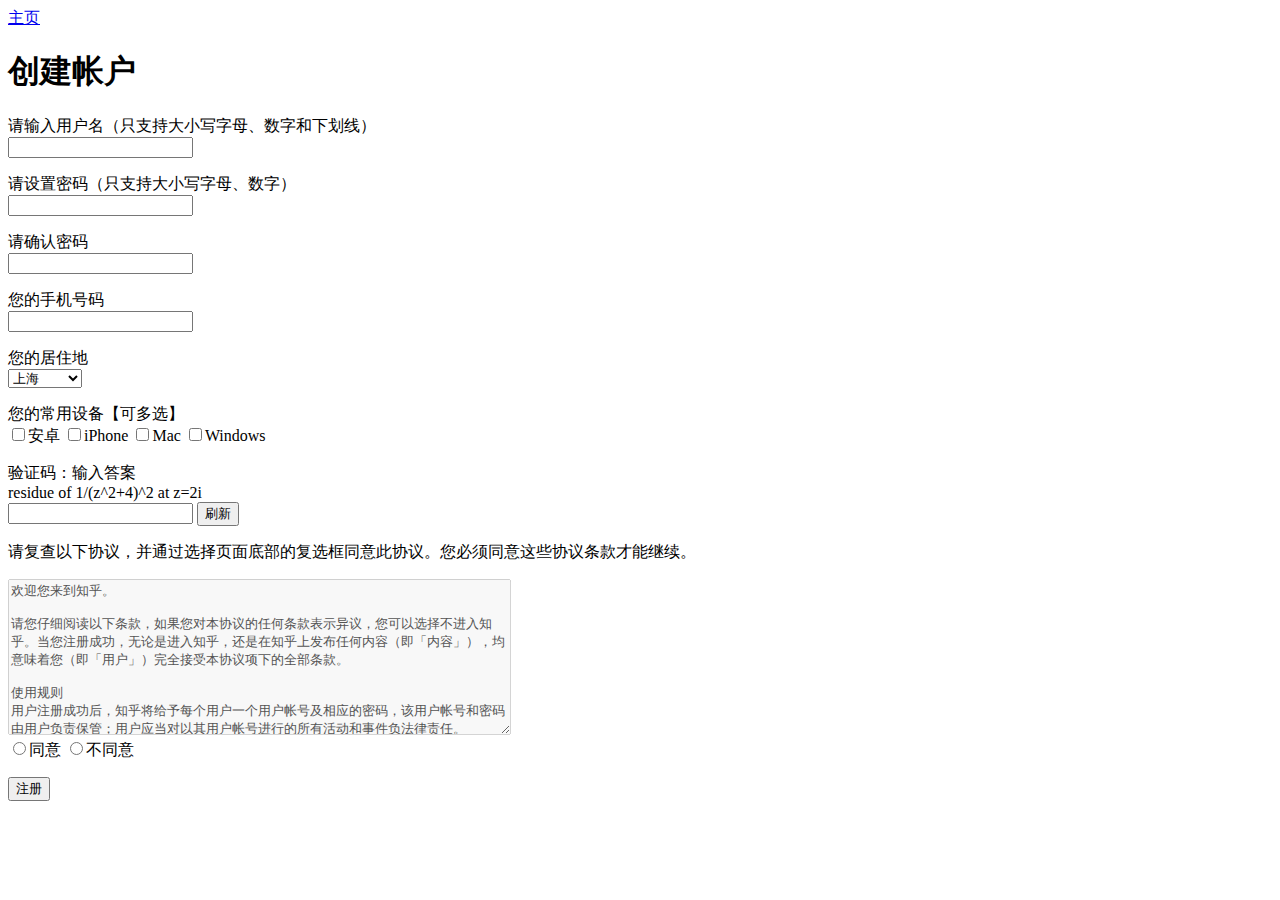
==== commit e6553e88: "rectify lab2" ====
--- a/lab2/register.html
+++ b/lab2/register.html
@@ -55,304 +55,31 @@
         请复查以下协议，并通过选择页面底部的复选框同意此协议。您必须同意这些协议条款才能继续。
     </p>
     <textarea disabled="true" cols=60" rows="10">
-STEAM® SUBSCRIBER AGREEMENT
+欢迎您来到知乎。
 
-Table of contents:
+请您仔细阅读以下条款，如果您对本协议的任何条款表示异议，您可以选择不进入知乎。当您注册成功，无论是进入知乎，还是在知乎上发布任何内容（即「内容」），均意味着您（即「用户」）完全接受本协议项下的全部条款。
 
-Registration as a subscriber; application of terms to you; your account
-Licences
-Billing, payment and other subscriptions
-Online conduct, cheating and illegal behavior
-Third party content
-User generated content
-Disclaimers; limitation of liability; no guarantees; limited warranty
-Amendments to this agreement
-Term and termination
-Applicable law/mediation/jurisdiction
-Dispute resolution/binding arbitration/class action waiver
-Miscellaneous
-This Steam Subscriber Agreement ("Agreement") is a legal document that explains your rights and obligations as a subscriber of Steam from Valve Corporation, a corporation under the laws of the State of Washington, with its registered office at 10400 NE 4th St., Bellevue, WA 98004, United States, registered with the Washington Secretary of State under number 60 22 90 773, VAT ID No. EU 8260 00671 (“Valve”). Please read it carefully.
+使用规则
+用户注册成功后，知乎将给予每个用户一个用户帐号及相应的密码，该用户帐号和密码由用户负责保管；用户应当对以其用户帐号进行的所有活动和事件负法律责任。
+用户须对在知乎的注册信息的真实性、合法性、有效性承担全部责任，用户不得冒充他人；不得利用他人的名义发布任何信息；不得恶意使用注册帐号导致其他用户误认；否则知乎有权立即停止提供服务，收回其帐号并由用户独自承担由此而产生的一切法律责任。
+用户直接或通过各类方式（如 RSS 源和站外 API 引用等）间接使用知乎服务和数据的行为，都将被视作已无条件接受本协议全部内容；若用户对本协议的任何条款存在异议，请停止使用知乎所提供的全部服务。
+知乎是一个信息分享、传播及获取的平台，用户通过知乎发表的信息为公开的信息，其他第三方均可以通过知乎获取用户发表的信息，用户对任何信息的发表即认可该信息为公开的信息，并单独对此行为承担法律责任；任何用户不愿被其他第三人获知的信息都不应该在知乎上进行发表。
+用户承诺不得以任何方式利用知乎直接或间接从事违反中国法律以及社会公德的行为，知乎有权对违反上述承诺的内容予以删除。
+用户不得利用知乎服务制作、上载、复制、发布、传播或者转载如下内容：
 
-SECTION 11 CONTAINS A BINDING ARBITRATION AGREEMENT AND CLASS ACTION WAIVER. IT MAY AFFECT YOUR LEGAL RIGHTS. PLEASE READ IT. IF YOU ARE A CUSTOMER WITH RESIDENCE IN THE EUROPEAN UNION, SECTION 11 DOES NOT APPLY TO YOU.
-
-1. REGISTRATION AS A SUBSCRIBER; APPLICATION OF TERMS TO YOU; YOUR ACCOUNT ⏶
-
-Steam is an online service offered by Valve.
-
-You become a subscriber of Steam ("Subscriber") by completing the registration of a Steam user account. This Agreement takes effect as soon as you indicate your acceptance of these terms. You may not become a subscriber if you are under the age of 13. Steam is not intended for children under 13 and Valve will not knowingly collect personal information from children under the age of 13.
-
-A. Contracting Party
-
-For any interaction with Steam your contractual relationship is with Valve. Except as otherwise indicated at the time of the transaction (such as in the case of purchases from another Subscriber in a Subscription Marketplace), any transactions for Subscriptions (as defined below) you make on Steam are being made from Valve.
-
-B. Subscriptions; Content and Services
-
-As a Subscriber you may obtain access to certain services, software and content available to Subscribers. The Steam client software and any other software, content, and updates you download or access via Steam, including but not limited to Valve or third-party video games and in-game content, and any virtual items you trade, sell or purchase in a Steam Subscription Marketplace are referred to in this Agreement as “Content and Services”; the rights to access and/or use any Contents and Services accessible through Steam are referred to in this Agreement as "Subscriptions."
-
-Each Subscription allows you to access particular Content and Services. Some Subscriptions may impose additional terms specific to that Subscription ("Subscription Terms") (for example, an end user license agreement specific to a particular game, or terms of use specific to a particular product or feature of Steam). Also, additional terms (for example, payment and billing procedures) may be posted on http://www.steampowered.com or within the Steam service ("Rules of Use"). Rules of Use include the Steam Online Conduct Rules http://steampowered.com/index.php?area=online_conduct and the Steam Refund Policy http://store.steampowered.com/steam_refunds. The Subscription Terms, the Rules of Use, and the Valve Privacy Policy (which can be found at http://www.valvesoftware.com/privacy.htm) are binding on you once you indicate your acceptance of them or of this Agreement, or otherwise become bound by them as described in Section 8 (Amendments to this Agreement).
-
-C. Your Account
-
-When you complete Steam’s registration process, you create a Steam account ("Account"). Your Account may also include billing information you provide to Valve for the purchase of Subscriptions, Content and Services and any physical merchandise offered for purchase through Steam (“Hardware”). You may not reveal, share or otherwise allow others to use your password or Account except as otherwise specifically authorized by Valve. You are responsible for the confidentiality of your login and password and for the security of your computer system. Valve is not responsible for the use of your password and Account or for all of the communication and activity on Steam that results from use of your login name and password by you, by any person to whom you may have intentionally or by negligence disclosed your login and/or password in violation of this confidentiality provision. Unless it results from Valve’s negligence or fault, Valve is not responsible for the use of your Account by a person who fraudulently used your login and password without your permission. If you believe that the confidentiality of your login and/or password may have been compromised, you must notify Valve via the support form (https://support.steampowered.com/newticket.php) without any delay.
-
-Your Account, including any information pertaining to it (e.g.: contact information, billing information, Account history and Subscriptions, etc.), is strictly personal. You may therefore not sell or charge others for the right to use your Account, or otherwise transfer your Account, nor may you sell, charge others for the right to use, or transfer any Subscriptions other than if and as expressly permitted by this Agreement (including any Subscription Terms or Rules of Use) or as otherwise specifically permitted by Valve.
-
-D. Payment Processing
-
-Payment processing related to Content and Services and/or physical goods purchased on Steam is performed by either Valve Corporation directly or by Valve’s fully owned subsidiary Valve GmbH on behalf of Valve Corporation depending on the type of payment method used. If your card was issued outside the United States, your payment may be processed via a European acquirer by Valve GmbH on behalf of Valve Corporation. For any other type of purchases, payment will be collected by Valve Corporation directly. In any case, delivery of Content and Services as well as physical goods is performed by Valve Corporation.
-
-2. LICENSES ⏶
-
-A. General Content and Services License
-
-Steam and your Subscription(s) require the automatic download and installation of Content and Services onto your computer. Valve hereby grants, and you accept, a non-exclusive license and right, to use the Content and Services for your personal, non-commercial use (except where commercial use is expressly allowed herein or in the applicable Subscription Terms). This license ends upon termination of (a) this Agreement or (b) a Subscription that includes the license. The Content and Services are licensed, not sold. Your license confers no title or ownership in the Content and Services. To make use of the Content and Services, you must have a Steam Account and you may be required to be running the Steam client and maintaining a connection to the Internet.
-
-For reasons that include, without limitation, system security, stability, and multiplayer interoperability, Steam may need to automatically update, pre-load, create new versions of or otherwise enhance the Content and Services and accordingly, the system requirements to use the Content and Services may change over time. You consent to such automatic updating. You understand that this Agreement (including applicable Subscription Terms) does not entitle you to future updates, new versions or other enhancements of the Content and Services associated with a particular Subscription, although Valve may choose to provide such updates, etc. in its sole discretion.
-
-B. Beta Software License
-
-Valve may from time to time make software accessible to you via Steam prior to the general commercial release of such software ("Beta Software"). You are not required to use Beta Software, but if Valve offers it, you may elect to use it under the following terms. Beta Software will be deemed to consist of Content and Services, and each item of Beta Software provided will be deemed a Subscription for such Beta Software, with the following provisions specific to Beta Software:
-
-Your right to use the Beta Software may be limited in time, and may be subject to additional Subscription Terms;
-Valve or any Valve affiliate may request or require that you provide suggestions, feedback, or data regarding your use of the Beta Software, which will be deemed User Generated Content under Section 6 (User Generated Content) below; and
-In addition to the waivers and limitations of liability for all Software under Section 7 (Disclaimers; Limitations on Liability; No Guarantees; Limited Warranty) below as applicable, you specifically acknowledge that Beta Software is only released for testing and improvement purposes, in particular to provide Valve with feedback on the quality and usability of said Beta Software, and therefore contains errors, is not final and may create incompatibilities or damage to your computer, data, and/or software. If you decide to install and/or use Beta Software, you shall only use it in compliance with its purposes, i.e. for testing and improvement purposes and in any case not on a system or for purposes where the malfunction of the Beta Software can cause any kind of damage. In particular, maintain full backups of any system that you choose to install Beta Software on.
-C. License to Use Valve Developer Tools
-
-Your Subscription(s) may include access to various Valve tools that can be used to create content ("Developer Tools"). Some examples include: the Valve software development kit (the "SDK") for a version of the computer game engine known as "Source" (the "Source Engine") and the associated Valve Hammer editor, The Source® Filmmaker Software, or in-game tools through which you can edit or create derivative works of a Valve game. Particular Developer Tools (for example, The Source® Filmmaker Software) may be distributed with separate Subscription Terms that are different from the rules set forth in this Section. Otherwise, you may use the Developer Tools, and you may use, reproduce, publish, perform, display and distribute any content you create using the Developer Tools, however you wish, but solely on a non-commercial basis.
-
-If you would like to use the Source Engine SDK or other Valve Developer Tools for commercial use, please contact Valve at sourceengine@valvesoftware.com.
-
-D. License to Use Valve Game Content in Fan Art.
-
-Valve appreciates the community of Subscribers that creates fan art, fan fiction, and audio-visual works that reference Valve games ("Fan Art"). You may incorporate content from Valve games into your Fan Art. Except as otherwise set forth in this Section or in any Subscription Terms, you may use, reproduce, publish, perform, display and distribute Fan Art that incorporates content from Valve games however you wish, but solely on a non-commercial basis.
-
-If you incorporate any third-party content in any Fan Art, you must be sure to obtain all necessary rights from the owner of that content.
-
-Commercial use of some Valve game content is permitted via features such as Steam Workshop or a Steam Subscription Marketplace. Terms applicable to that use are set forth in Section 3.D. and 6.B. below and in any Subscription Terms provided for those features.
-
-To view the Valve video policy containing additional terms covering the use of audio-visual works incorporating Valve intellectual property or created with The Source® Filmmaker Software, please click here: http://www.valvesoftware.com/videopolicy.html
-
-E. License to Use Valve Dedicated Server Software
-
-Your Subscription(s) may contain access to the Valve Dedicated Server Software. If so, you may use the Valve Dedicated Server Software on an unlimited number of computers for the purpose of hosting online multiplayer games of Valve products. If you wish to operate the Valve Dedicated Server Software, you will be solely responsible for procuring any Internet access, bandwidth, or hardware for such activities and will bear all costs associated therewith.
-
-F. Ownership of Content and Services
-
-All title, ownership rights and intellectual property rights in and to the Content and Services and any and all copies thereof, are owned by Valve and/or its or its affiliates’ licensors. All rights are reserved, except as expressly stated herein. The Content and Services is protected by copyright laws, international copyright treaties and conventions and other laws. The Content and Services contains certain licensed materials and Valve’s and its affiliates’ licensors may protect their rights in the event of any violation of this Agreement.
-
-G. Restrictions on Use of Content and Services
-
-You may not use the Content and Services for any purpose other than the permitted access to Steam and your Subscriptions, and to make personal, non-commercial use of your Subscriptions, except as otherwise permitted by this Agreement or applicable Subscription Terms. Except as otherwise permitted under this Agreement (including any Subscription Terms or Rules of Use), or under applicable law notwithstanding these restrictions, you may not, in whole or in part, copy, photocopy, reproduce, publish, distribute, translate, reverse engineer, derive source code from, modify, disassemble, decompile, create derivative works based on, or remove any proprietary notices or labels from the Content and Services or any software accessed via Steam without the prior consent, in writing, of Valve.
-
-You are entitled to use the Content and Services for your own personal use, but you are not entitled to: (i) sell, grant a security interest in or transfer reproductions of the Content and Services to other parties in any way, nor to rent, lease or license the Content and Services to others without the prior written consent of Valve, except to the extent expressly permitted elsewhere in this Agreement (including any Subscription Terms or Rules of Use); (ii) host or provide matchmaking services for the Content and Services or emulate or redirect the communication protocols used by Valve in any network feature of the Content and Services, through protocol emulation, tunneling, modifying or adding components to the Content and Services, use of a utility program or any other techniques now known or hereafter developed, for any purpose including, but not limited to network play over the Internet, network play utilizing commercial or non-commercial gaming networks or as part of content aggregation networks, websites or services, without the prior written consent of Valve; or (iii) exploit the Content and Services or any of its parts for any commercial purpose, except as expressly permitted elsewhere in this Agreement (including any Subscription Terms or Rules of Use).
-
-3. BILLING, PAYMENT AND OTHER SUBSCRIPTIONS ⏶
-
-All charges incurred on Steam, and all purchases made with the Steam Wallet, are payable in advance and final, except as described in Sections 3.I and 7 below.
-
-A. Payment Authorization
-
-When you provide payment information to Valve or to one of its payment processors, you represent to Valve that you are the authorized user of the card, PIN, key or account associated with that payment, and you authorize Valve to charge your credit card or to process your payment with the chosen third-party payment processor for any Subscription, Steam Wallet funds, Hardware or other fees incurred by you. Valve may require you to provide your address or other information in order to meet their obligations under applicable tax law.
-
-For Subscriptions purchased based on an agreed usage period, where recurring payments are made in exchange for continued use (“Recurring Payment Subscriptions”), by continuing to use the Recurring Payment Subscription you agree and reaffirm that Valve is authorized to charge your credit card (or your Steam Wallet, if funded), or to process your payment with any other applicable third-party payment processor, for any applicable recurring payment amounts. If you have purchased any Recurring Payment Subscriptions, you agree to notify Valve promptly of any changes to your credit card account number, its expiration date and/or your billing address, or your PayPal or other payment account number, and you agree to notify Valve promptly if your credit card or PayPal or other payment account expires or is cancelled for any reason.
-
-If your use of Steam is subject to any type of use or sales tax, then Valve may also charge you for those taxes, in addition to the Subscription or other fees published in the Rules of Use. The European Union VAT (“VAT”) tax amounts collected by Valve reflect VAT due on the value of any Content and Services, Hardware or Subscription.
-
-You agree that you will not use IP proxying or other methods to disguise the place of your residence, whether to circumvent geographical restrictions on game content, to purchase at pricing not applicable to your geography, or for any other purpose. If you do this, Valve may terminate your access to your Account.
-
-B. Responsibility for Charges Associated With Your Account
-
-As the Account holder, you are responsible for all charges incurred, including applicable taxes, and all purchases made by you or anyone that uses your Account, including your family or friends. If you cancel your Account, Valve reserves the right to collect fees, surcharges or costs incurred before cancellation. Any delinquent or unpaid Accounts must be settled before Valve will allow you to register again.
-
-C. Steam Wallet
-
-Steam may make available an account balance associated with your Account (the “Steam Wallet”). The Steam Wallet is neither a bank account nor any kind of payment instrument. It functions as a prepaid balance to purchase Content and Services. You may place funds in your Steam Wallet up to a maximum amount determined by Valve, by credit card, prepaid card, promotional code, or any other payment method accepted by Steam. Within any twenty-four (24) hour period, the total amount stored in your Steam Wallet plus the total amount spent out of your Steam Wallet, in the aggregate, may not exceed US$2,000 or its equivalent in your applicable local currency -- attempted deposits into your Steam Wallet that exceed this threshold may not be credited to your Steam Wallet until your activity falls below this threshold. Valve may change or impose different Steam Wallet balance and usage limits from time to time.
-
-You will be notified by e-mail of any change to the Steam Wallet balance and usage limits within sixty (60) days before the entry into force of the said change. Your continued use of your Steam Account more than thirty (30) days after the entry into force of the changes, will constitute your acceptance of the changes. If you don’t agree to the changes, your only remedy is to terminate your Steam Account or to cease use of your Steam Wallet. Valve shall not have any obligation to refund any credits remaining on your Steam Wallet in this case.
-
-You may use Steam Wallet funds to purchase Subscriptions, including by making in-game purchases where Steam Wallet transactions are enabled, and Hardware. Funds added to the Steam Wallet are non-refundable and non-transferable. Steam Wallet funds do not constitute a personal property right, have no value outside Steam and can only be used to purchase Subscriptions and related content via Steam (including but not limited to games and other applications offered through the Steam Store, or in a Steam Subscription Marketplace) and Hardware. Steam Wallet funds have no cash value and are not exchangeable for cash. Steam Wallet funds that are deemed unclaimed property may be turned over to the applicable authority.
-
-D. Trading and Sales of Subscriptions Between Subscribers
-
-Steam may include one or more features or sites that allow Subscribers to trade, sell or purchase certain types of Subscriptions (for example, license rights to virtual items) with, to or from other Subscribers (“Subscription Marketplaces”). An example of a Subscription Marketplace is the Steam Community Market. By using or participating in Subscription Marketplaces, you authorize Valve, on its own behalf or as an agent or licensee of any third-party creator or publisher of the applicable Subscriptions in your Account, to transfer those Subscriptions from your Account in order to give effect to any trade or sale you make.
-
-Valve may charge a fee for trades or sales in a Subscription Marketplace. Any fees will be disclosed to you prior to the completion of the trade or sale.
-
-If you complete a trade, sale or purchase in a Subscription Marketplace, you acknowledge and agree that you are responsible for taxes, if any, which may be due with respect to your transactions, including sales or use taxes, and for compliance with applicable tax laws. Proceeds from sales you make in a Subscription Marketplace may be considered income to you for income tax purposes. You should consult with a tax specialist to determine your tax liability in connection with your activities in any Subscription Marketplace.
-
-You understand and acknowledge that Valve may decide to cease operation of any Subscription Marketplace, change the fees that it charges or change the terms or features of the Steam Subscription Marketplace. Valve shall have no liability to you because of any inability to trade Subscriptions in the Steam Trading Marketplace, including because of discontinuation or changes in the terms, features or eligibility requirements of any Subscription Marketplace.
-
-You also understand and acknowledge that Subscriptions traded, sold or purchased in any Subscription Marketplace are license rights, that you have no ownership interest in such Subscriptions, and that Valve does not recognize any transfers of Subscriptions (including transfers by operation of law) that are made outside of Steam.
-
-E. Retail Purchase
-
-Valve may offer or require a Subscription for purchasers of retail packaged product versions or OEM versions of Valve products. The "CD-Key" or "Product Key" accompanying such versions is used to activate your Subscription.
-
-F. Steam Authorized Resellers
-
-You may purchase a Subscription through an authorized reseller of Valve. The "Product Key" accompanying such purchase will be used to activate your Subscription. If you purchase a Subscription from an authorized reseller of Valve, you agree to direct all questions regarding the Product Key to that reseller.
-
-G. Free Subscriptions
-
-In some cases, Valve may offer a free Subscription to certain services, software and content. As with all Subscriptions, you are always responsible for any Internet service provider, telephone, and other connection fees that you may incur when using Steam, even when Valve offers a free Subscription.
-
-H. Third Party Sites
-
-Steam may provide links to other third party sites. Some of these sites may charge separate fees, which are not included in and are in addition to any Subscription or other fees that you may pay to Valve. Steam may also provide access to third-party vendors, who provide content, goods and/or services on Steam or the Internet. Any separate charges or obligations you incur in your dealings with these third parties are your responsibility. Valve makes no representations or warranties, either express or implied, regarding any third party site. In particular, Valve makes no representation or warranty that any service or subscription offered via third-party vendors will not change or be suspended or terminated.
-
-I. Refunds and Right of Withdrawal
-
-Without prejudice to any statutory rights you may have, you can request a refund for your purchases on Steam in accordance with the terms of Valve’s Refund Policy http://store.steampowered.com/steam_refunds/.
-
-For European Union consumers:
-
-EU law provides a statutory right to withdraw from certain contracts for physical merchandise and for the purchase of digital content. You can find more information about the extent of your statutory right to withdraw and the ways you can exercise it on this page: https://support.steampowered.com/kb_article.php?ref=8620-QYAL-4516.
-
-4. ONLINE CONDUCT, CHEATING AND ILLEGAL BEHAVIOR ⏶
-
-Your online conduct and interaction with other Subscribers should be guided by common sense and basic etiquette. They must notably comply with the Steam Online Conduct rules, to be found at http://steampowered.com/index.php?area=online_conduct". Depending on terms of use imposed by third parties who host particular games or other services, additional requirements may also be provided in the Subscription Terms applicable to a particular Subscription.
-
-Steam and the Content and Services may include functionality designed to identify software or hardware processes or functionality that may give a player an unfair competitive advantage when playing multiplayer versions of any Content and Services or modifications of Content and Services (“Cheats”). You agree that you will not create Cheats or assist third parties in any way to create or use Cheats. You agree that you will not directly or indirectly disable, circumvent, or otherwise interfere with the operation of software designed to prevent or report the use of Cheats. You acknowledge and agree that either Valve or any online multiplayer host may refuse to allow you to participate in certain online multiplayer games if you use Cheats in connection with Steam or the Content and Services. Further, you acknowledge and agree that an online multiplayer host may report your use of Cheats to Valve, and Valve may communicate your history of use of Cheats to other online multiplayer hosts. Valve may terminate your Account or a particular Subscription for any conduct or activity that is illegal, constitutes a Cheat, or otherwise negatively affects the enjoyment of Steam by other Subscribers. You acknowledge that Valve is not required to provide you notice before terminating your Subscription(s) and/or Account.
-
-You may not use Cheats, automation software (bots), mods, hacks, or any other unauthorized third-party software, to modify or automate any Subscription Marketplace process.
-
-5. THIRD PARTY CONTENT ⏶
-
-In regard to all Subscriptions, Contents and Services that are not authored by Valve, Valve does not screen such third party content available on Steam or through other sources. Valve assumes no responsibility or liability for such third party content. Some third party application software is capable of being used by businesses for business purposes - however, you may only acquire such software via Steam for private personal use.
-
-6. USER GENERATED CONTENT ⏶
-
-A. General Provisions
-
-Steam provides interfaces and tools for you to be able to generate content and make it available to other users and/or to Valve at your sole discretion. "User Generated Content" means any content you make available to other users through your use of multi-user features of Steam, or to Valve or its affiliates through your use of the Content and Services or otherwise.
-
-When you upload your content to Steam to make it available to other users and/or to Valve, you grant Valve and its affiliates the worldwide, non-exclusive, right to use, reproduce, modify, create derivative works from, distribute, transmit, transcode, translate, broadcast, and otherwise communicate, and publicly display and publicly perform, your User Generated Content, and derivative works of your User Generated Content, for the purpose of the operation, distribution and promotion of the Steam service, Steam games or other Steam offerings. This license is granted to Valve as the content is uploaded on Steam for the entire duration of the intellectual property rights. It may be terminated if Valve is in breach of the license and has not cured such breach within fourteen (14) days from receiving notice from you sent to the attention of the Valve Legal Department at the applicable Valve address noted on this Privacy Policy page. The termination of said license does not affect the rights of any sub-licensees pursuant to any sub-license granted by Valve prior to termination of the license. Valve is the sole owner of the derivative works created by Valve from your Content, and is therefore entitled to grant licenses on these derivative works. If you use Valve cloud storage, you grant us a license to store your information as part of that service. Valve may place limits on the amount of storage you may use.
-
-If you provide Valve with any feedback or suggestions about Steam, the Content and Services, or any Valve products or services, Valve is free to use the feedback or suggestions however it chooses, without any obligation to account to you.
-
-B. Content Uploaded to the Steam Workshop
-
-Some games or applications available on Steam ("Workshop-Enabled Apps") allow you to create User Generated Content based on or using the Workshop-Enabled App, and to submit that User Generated Content (a “Workshop Contribution”) to one or more Steam Workshop web pages. Workshop Contributions can be viewed by the Steam community, and for some categories of Workshop Contributions users may be able to interact with, download or purchase the Workshop Contribution. In some cases, Workshop Contributions may be considered for incorporation by Valve or a third-party developer into a game or into a Subscription Marketplace.
-
-You understand and agree that Valve is not obligated to use, distribute, or continue to distribute copies of any Workshop Contribution and reserves the right, but not the obligation, to restrict or remove Workshop Contributions for any reason.
-
-Specific Workshop-Enabled Apps or Workshop web pages may contain special terms (“App-Specific Terms”) that supplement or change the terms set out in this Section. In particular, where Workshop Contributions are distributed for a fee, App-Specific Terms will address how revenue may be shared. Unless otherwise specified in App-Specific Terms (if any), the following general rules apply to Workshop Contributions.
-
-Workshop Contributions are Subscriptions, and therefore you agree that any Subscriber receiving distribution of your Workshop Contribution will have the same rights to use your Workshop Contribution (and will be subject to the same restrictions) as are set out in this Agreement for any other Subscriptions.
-Notwithstanding the license described in Section 6.A., Valve will only have the right to modify or create derivative works from your Workshop Contribution in the following cases: (a) Valve may make modifications necessary to make your Contribution compatible with Steam and the Workshop functionality or user interface, and (b) Valve or the applicable developer may make modifications to Workshop Contributions that are accepted for in-Application distribution as it deems necessary or desirable to enhance gameplay.
-You may, in your sole discretion, choose to remove a Workshop Contribution from the applicable Workshop pages. If you do so, Valve will no longer have the right to use, distribute, transmit, communicate, publicly display or publicly perform the Workshop Contribution, except that (a) Valve may continue to exercise these rights for any Workshop Contribution that is accepted for distribution in-game or distributed in a manner that allows it to be used in-game, and (b) your removal will not affect the rights of any Subscriber who has already obtained access to a copy of the Workshop Contribution.
-Except where otherwise provided in App-Specific Terms, you agree that Valve’s consideration of your Workshop Contribution is your full compensation, and you are not entitled to any other rights or compensation in connection with the rights granted to Valve and to other Subscribers.
-
-C. Promotions and Endorsements
-
-If you use Steam services (e.g. the Steam Curators’ Lists or the Steam Broadcasting service) to promote or endorse a product, service or event in return for any kind of consideration from a third party (including non-monetary rewards such as free games), you must clearly indicate the source of such consideration to your audience.
-
-D. Representations and Warranties
-
-You represent and warrant to us that you have sufficient rights in all User Generated Content to grant Valve and other affected parties the licenses described under A. and B. above or in any license terms specific to the applicable Workshop-Enabled App or Workshop page. This includes, without limitation, any kind of intellectual property rights or other proprietary or personal rights affected by or included in the User Generated Content. In particular, with respect to Workshop Contributions, you represent and warrant that the Workshop Contribution was originally created by you (or, with respect to a Workshop Contribution to which others contributed besides you, by you and the other contributors, and in such case that you have the right to submit such Workshop Contribution on behalf of those other contributors).
-
-You furthermore represent and warrant that the User Generated Content, your submission of that Content, and your granting of rights in that Content does not violate any applicable contract, law or regulation.
-
-7. DISCLAIMERS; LIMITATION OF LIABILITY; NO GUARANTEES; LIMITED WARRANTY ⏶
-
-THIS SECTION 7 DOES NOT APPLY TO EU SUBSCRIBERS.
-
-FOR AUSTRALIAN SUBSCRIBERS, THIS SECTION 7 DOES NOT EXCLUDE, RESTRICT OR MODIFY THE APPLICATION OF ANY GUARANTEE, RIGHT OR REMEDY THAT CANNOT BE SO EXCLUDED, RESTRICTED OR MODIFIED, INCLUDING THOSE CONFERRED BY THE AUSTRALIAN CONSUMER LAW (ACL). UNDER THE ACL, GOODS COME WITH GUARANTEES INCLUDING A GUARANTEE THAT GOODS ARE OF ACCEPTABLE QUALITY. IF THERE IS A FAILURE OF THIS GUARANTEE, YOU ARE ENTITLED TO A REMEDY (WHICH MAY INCLUDE HAVING THE GOODS REPAIRED OR REPLACED OR A REFUND). IF A REPAIR OR REPLACEMENT CANNOT BE PROVIDED OR THERE IS A MAJOR FAILURE, YOU ARE ENTITLED TO A REFUND.
-FOR NEW ZEALAND SUBSCRIBERS, THIS SECTION 7 DOES NOT EXCLUDE, RESTRICT OR MODIFY THE APPLICATION OF ANY RIGHT OR REMEDY THAT CANNOT BE SO EXCLUDED, RESTRICTED OR MODIFIED INCLUDING THOSE CONFERRED BY THE NEW ZEALAND CONSUMER GUARANTEES ACT 1993. UNDER THIS ACT ARE GUARANTEES WHICH INCLUDE THAT GOODS AND SERVICES ARE OF ACCEPTABLE QUALITY. IF THIS GUARANTEE IS NOT MET THERE ARE ENTITLEMENTS TO HAVE THE SOFTWARE REMEDIED (WHICH MAY INCLUDE REPAIR, REPLACEMENT OR REFUND). IF A REMEDY CANNOT BE PROVIDED OR THE FAILURE IS OF A SUBSTANTIAL CHARACTER, THE ACT PROVIDES FOR A REFUND.
-Prior to acquiring a Subscription, you should consult the product information made available on Steam, including Subscription description, minimum technical requirements, and user reviews.
-A. DISCLAIMERS
-
-TO THE MAXIMUM EXTENT PERMITTED BY APPLICABLE LAW, VALVE AND ITS AFFILIATES AND SERVICE PROVIDERS EXPRESSLY DISCLAIM (I) ANY WARRANTY FOR STEAM, THE CONTENT AND SERVICES, AND THE SUBSCRIPTIONS, AND (II) ANY COMMON LAW DUTIES WITH REGARD TO STEAM, THE CONTENT AND SERVICES, AND THE SUBSCRIPTIONS, INCLUDING DUTIES OF LACK OF NEGLIGENCE AND LACK OF WORKMANLIKE EFFORT. STEAM, THE CONTENT AND SERVICES, THE SUBSCRIPTIONS, AND ANY INFORMATION AVAILABLE IN CONNECTION THEREWITH ARE PROVIDED ON AN "AS IS" AND "AS AVAILABLE" BASIS, "WITH ALL FAULTS" AND WITHOUT WARRANTY OF ANY KIND, EITHER EXPRESS OR IMPLIED, INCLUDING, WITHOUT LIMITATION, THE IMPLIED WARRANTIES OF MERCHANTABILITY, FITNESS FOR A PARTICULAR PURPOSE, OR NONINFRINGEMENT. ANY WARRANTY AGAINST INFRINGEMENT THAT MAY BE PROVIDED IN SECTION 2-312 OF THE UNITED STATES UNIFORM COMMERCIAL CODE AND/OR IN ANY OTHER COMPARABLE STATE STATUTE IS EXPRESSLY DISCLAIMED. ALSO, THERE IS NO WARRANTY OF TITLE, NON-INTERFERENCE WITH YOUR ENJOYMENT, OR AUTHORITY IN CONNECTION WITH STEAM, THE CONTENT AND SERVICES, THE SUBSCRIPTIONS, OR INFORMATION AVAILABLE IN CONNECTION THEREWITH.
-
-ANY WARRANTY AGAINST INFRINGEMENT THAT MAY BE PROVIDED IN SECTION 2-312 OF THE UNITED STATES UNIFORM COMMERCIAL CODE IS EXPRESSLY DISCLAIMED.
-
-B. LIMITATION OF LIABILITY
-
-TO THE MAXIMUM EXTENT PERMITTED BY APPLICABLE LAW, NEITHER VALVE, ITS LICENSORS, NOR THEIR AFFILIATES, NOR ANY OF VALVE’S SERVICE PROVIDERS, SHALL BE LIABLE IN ANY WAY FOR LOSS OR DAMAGE OF ANY KIND RESULTING FROM THE USE OR INABILITY TO USE STEAM, YOUR ACCOUNT, YOUR SUBSCRIPTIONS AND THE CONTENT AND SERVICES INCLUDING, BUT NOT LIMITED TO, LOSS OF GOODWILL, WORK STOPPAGE, COMPUTER FAILURE OR MALFUNCTION, OR ANY AND ALL OTHER COMMERCIAL DAMAGES OR LOSSES. IN NO EVENT WILL VALVE BE LIABLE FOR ANY INDIRECT, INCIDENTAL, CONSEQUENTIAL, SPECIAL, PUNITIVE OR EXEMPLARY DAMAGES, OR ANY OTHER DAMAGES ARISING OUT OF OR IN ANY WAY CONNECTED WITH STEAM, THE CONTENT AND SERVICES, THE SUBSCRIPTIONS, AND ANY INFORMATION AVAILABLE IN CONNECTION THEREWITH, OR THE DELAY OR INABILITY TO USE THE CONTENT AND SERVICES, SUBSCRIPTIONS OR ANY INFORMATION, EVEN IN THE EVENT OF VALVE’S OR ITS AFFILIATES’ FAULT, TORT (INCLUDING NEGLIGENCE), STRICT LIABILITY, OR BREACH OF VALVE’S WARRANTY AND EVEN IF IT HAS BEEN ADVISED OF THE POSSIBILITY OF SUCH DAMAGES. THESE LIMITATIONS AND LIABILITY EXCLUSIONS APPLY EVEN IF ANY REMEDY FAILS TO PROVIDE ADEQUATE RECOMPENSE.
-
-BECAUSE SOME STATES OR JURISDICTIONS DO NOT ALLOW THE EXCLUSION OR THE LIMITATION OF LIABILITY FOR CONSEQUENTIAL OR INCIDENTAL DAMAGES, IN SUCH STATES OR JURISDICTIONS, EACH OF VALVE, ITS LICENSORS, AND ITS AFFILIATES’ LIABILITY SHALL BE LIMITED TO THE FULL EXTENT PERMITTED BY LAW.
-
-C. NO GUARANTEES
-
-TO THE MAXIMUM EXTENT PERMITTED BY APPLICABLE LAW, NEITHER VALVE NOR ITS AFFILIATES GUARANTEE CONTINUOUS, ERROR-FREE, VIRUS-FREE OR SECURE OPERATION AND ACCESS TO STEAM, THE CONTENT AND SERVICES, YOUR ACCOUNT AND/OR YOUR SUBSCRIPTIONS(S) OR ANY INFORMATION AVAILABLE IN CONNECTION THEREWITH.
-
-D. LIMITED WARRANTY
-
-CERTAIN HARDWARE PURCHASED FROM VALVE IS SUBJECT TO A LIMITED WARRANTY, [OR DEPENDING ON YOUR LOCATION, A STATUTORY WARRANTY] WHICH IS DESCRIBED IN DETAIL HERE.
-
-8. AMENDMENTS TO THIS AGREEMENT ⏶
-
-PLEASE NOTE: If you are a consumer with place of residence in Germany, a different version of Section 8 applies to you, which is available here.
-
-This Agreement may at any time be mutually amended by your explicit consent to changes proposed by Valve. Furthermore, Valve may amend this Agreement (including any Subscription Terms or Rules of Use) unilaterally at any time in its sole discretion. In this case, you will be notified by e-mail of any amendment to this Agreement made by Valve within 60 (sixty) days before the entry into force of the said amendment. You can view the Agreement at any time at http://www.steampowered.com/. Your failure to cancel your Account within thirty (30) days after the entry into force of the amendments, will constitute your acceptance of the amended terms. If you don’t agree to the amendments or to any of the terms in this Agreement, your only remedy is to cancel your Account or to cease use of the affected Subscription(s). Valve shall not have any obligation to refund any fees that may have accrued to your Account before cancellation of your Account or cessation of use of any Subscription, nor shall Valve have any obligation to prorate any fees in such circumstances.
-
-9. TERM AND TERMINATION ⏶
-
-A. Term
-
-The term of this Agreement (the "Term") commences on the date you first indicate your acceptance of these terms, and will continue in effect until otherwise terminated in accordance with this Agreement.
-
-B. Termination by You
-
-You may cancel your Account at any time. You may cease use of a Subscription at any time or, if you choose, you may request that Valve terminate your access to a Subscription. However, Subscriptions are not transferable, and even if your access to a Subscription for a particular game or application is terminated, the original activation key will not be able to be registered to any other account, even if the Subscription was obtained in a retail store. Access to Subscriptions purchased as a part of a pack or bundle cannot be terminated individually, termination of access to one game within the bundle will result in termination of access to all games purchased in the pack. Your cancellation of an Account, or your cessation of use of any Subscription or request that access to a Subscription be terminated, will not entitle you to any refund, including of any Subscription fees. Valve reserves the right to collect fees, surcharges or costs incurred prior to the cancellation of your Account or termination of your access to a particular Subscription. In addition, you are responsible for any charges incurred to third-party vendors or content providers before your cancellation.
-
-C. Termination by Valve
-
-Valve may cancel your Account or any particular Subscription(s) at any time in the event that (a) Valve ceases providing such Subscriptions to similarly situated Subscribers generally, or (b) you breach any terms of this Agreement (including any Subscription Terms or Rules of Use). In the event that your Account or a particular Subscription is terminated or cancelled by Valve for a violation of this Agreement or improper or illegal activity, no refund, including of any Subscription fees or of any unused funds in your Steam Wallet, will be granted.
-
-D. Survival of Terms
-
-Sections 2(C), 2(D), 2(F), 2(G), 3(A), 3(B), 3(D), 3(H), and 5 - 12 will survive any expiration or termination of this Agreement.
-
-10. APPLICABLE LAW/MEDIATION/JURISDICTION ⏶
-
-For All Customers Outside the European Union:
-
-You agree that this Agreement shall be deemed to have been made and executed in the State of Washington, U.S.A., and any dispute arising hereunder shall be resolved in accordance with the law of Washington excluding the law of conflicts and the Convention on Contracts for the International Sale of Goods. Subject to Section 11 (Dispute Resolution/Binding Arbitration/Class Action Waiver) below, you agree that any claim asserted in any legal proceeding by you against Valve shall be commenced and maintained exclusively in any state or federal court located in King County, Washington, having subject matter jurisdiction with respect to the dispute between the parties and you hereby consent to the exclusive jurisdiction of such courts. In any dispute arising under this Agreement, the prevailing party will be entitled to attorneys’ fees and expenses.
-
-For EU Customers:
-
-In the event of a dispute relating to the interpretation, the performance or the validity of the Subscriber Agreement, an amicable solution will be sought before any legal action. You can file your complaint at http://help.steampowered.com. In case of failure, you may, within one year of the failed request, have recourse to an Alternative Dispute Resolution procedure by filing an online complaint on the European Commission’s Online Dispute Resolution website: https://webgate.ec.europa.eu/odr/main/index.cfm?event=main.home.chooseLanguage.
-
-In the event that out-of-court dispute resolutions fail, the dispute may be brought before the competent courts.
-
-11. DISPUTE RESOLUTION/BINDING ARBITRATION/CLASS ACTION WAIVER ⏶
-
-This Section 11 shall apply to the maximum extent permitted by applicable law. If the laws of your jurisdiction prohibit the application of some or all of the provisions of this Section notwithstanding Section 10 (Applicable Law/Jurisdiction), such provisions will not apply to you. IN PARTICULAR, IF YOU LIVE IN THE EUROPEAN UNION, THIS SECTION 11 DOES NOT APPLY TO YOU.
-
-Most user concerns can be resolved by use of our Steam support site at https://support.steampowered.com/. If Valve is unable to resolve your concerns and a dispute remains between you and Valve, this Section explains how the parties have agreed to resolve it.
-
-YOU AND VALVE AGREE TO RESOLVE ALL DISPUTES AND CLAIMS BETWEEN US IN INDIVIDUAL BINDING ARBITRATION. THAT INCLUDES, BUT IS NOT LIMITED TO, ANY CLAIMS ARISING OUT OF OR RELATING TO: (i) ANY ASPECT OF THE RELATIONSHIP BETWEEN US; (ii) THIS AGREEMENT; OR (iii) YOUR USE OF STEAM, YOUR ACCOUNT OR THE CONTENT AND SERVICES. IT APPLIES REGARDLESS OF WHETHER SUCH CLAIMS ARE BASED IN CONTRACT, TORT, STATUTE, FRAUD, UNFAIR COMPETITION, MISREPRESENTATION OR ANY OTHER LEGAL THEORY.
-
-However, this Section does not apply to the following types of claims or disputes, which you or Valve may bring in any court with jurisdiction: (i) claims of infringement or other misuse of intellectual property rights, including such claims seeking injunctive relief; and (ii) claims related to or arising from any alleged unauthorized use, piracy or theft.
-
-This Section does not prevent you from bringing your dispute to the attention of any federal, state, or local government agencies that can, if the law allows, seek relief from us for you.
-
-An arbitration is a proceeding before a neutral arbitrator, instead of before a judge or jury. Arbitration is less formal than a lawsuit in court, and provides more limited discovery. It follows different rules than court proceedings, and is subject to very limited review by courts. The arbitrator will issue a written decision and provide a statement of reasons if requested by either party. YOU UNDERSTAND THAT YOU AND VALVE ARE GIVING UP THE RIGHT TO SUE IN COURT AND TO HAVE A TRIAL BEFORE A JUDGE OR JURY.
-
-You and Valve agree to make reasonable, good faith efforts to informally resolve any dispute before initiating arbitration. A party who intends to seek arbitration must first send the other a written notice that describes the nature and basis of the claim or dispute and sets forth the relief sought. If you and Valve do not reach an agreement to resolve that claim or dispute within 30 days after the notice is received, you or Valve may commence an arbitration. Written notice to Valve must be sent via postal mail to: ATTN: Arbitration Notice, Valve Corporation, P.O. Box 1688, Bellevue, WA 98004.
-
-The Federal Arbitration Act applies to this Section. The arbitration will be governed by the Commercial Arbitration Rules of the American Arbitration Association (“AAA”) and, where applicable, the AAA’s Supplementary Procedures for Consumer Related Disputes, as modified by this Agreement, both of which are available at http://www.adr.org. The arbitrator is bound by the terms of this Agreement.
-
-The AAA will administer the arbitration. It may be conducted through the submission of documents, by phone, or in person in the county where you live or at another mutually agreed location.
-
-If you seek $10,000 or less, Valve agrees to reimburse your filing fee and your share of the arbitration costs, including your share of arbitrator compensation, at the conclusion of the proceeding, unless the arbitrator determines your claims are frivolous or costs are unreasonable as determined by the arbitrator. Valve agrees not to seek its attorneys’ fees or costs in arbitration unless the arbitrator determines your claims are frivolous or costs are unreasonable as determined by the arbitrator. If you seek more than $10,000, the arbitration costs, including arbitrator compensation, will be split between you and Valve according to the AAA Commercial Arbitration Rules and the AAA’s Supplementary Procedures for Consumer Related Disputes, if applicable.
-
-YOU AND VALVE AGREE NOT TO BRING OR PARTICIPATE IN A CLASS OR REPRESENTATIVE ACTION, PRIVATE ATTORNEY GENERAL ACTION OR COLLECTIVE ARBITRATION, EVEN IF AAA’s PROCEDURES OR RULES WOULD OTHERWISE ALLOW ONE. THE ARBITRATOR MAY AWARD RELIEF ONLY IN FAVOR OF THE INDIVIDUAL PARTY SEEKING RELIEF AND ONLY TO THE EXTENT OF THAT PARTY’S INDIVIDUAL CLAIM. You and Valve also agree not to seek to combine any action or arbitration with any other action or arbitration without the consent of all parties to this Agreement and all other actions or arbitrations.
-
-If the agreement in this Section not to bring or participate in a class or representative action, private attorney general action or collective arbitration should be found illegal or unenforceable, you and Valve agree that it shall not be severable, that this entire Section shall be unenforceable and any claim or dispute would be resolved in court and not in collective arbitration.
-
-Notwithstanding this Section, you have the right to litigate any dispute in small claims court, if all the requirements of the small claims court, including any limitations on jurisdiction and the amount at issue in the dispute, are satisfied.
-
-12. MISCELLANEOUS ⏶
-
-Except as otherwise expressly set forth in this Agreement, in the event that any provision of this Agreement shall be held by a court or other tribunal of competent jurisdiction to be unenforceable, such provision will be enforced to the maximum extent permissible and the remaining portions of this Agreement shall remain in full force and effect. This Agreement, including any Subscription Terms, Rules of Use, the Valve Privacy Policy, and the Valve Hardware Warranty Policy, constitutes and contains the entire agreement between the parties with respect to the subject matter hereof and supersedes any prior oral or written agreements. You agree that this Agreement is not intended to confer and does not confer any rights or remedies upon any person other than the parties to this Agreement.
-
-Valve’s obligations are subject to existing laws and legal process and Valve may comply with law enforcement or regulatory requests or requirements notwithstanding any contrary term.
-
-You agree to comply with all applicable import/export laws and regulations. You agree not to export the Content and Services or Hardware or allow use of your Account by individuals of any terrorist supporting countries to which encryption exports are at the time of exportation restricted by the U.S. Bureau of Export Administration. You represent and warrant that you are not located in, under the control of, or a national or resident of any such prohibited country.
-
-This Agreement was last updated on November 13th, 2018 ("Revision Date"). If you were a Subscriber before the Revision Date, it replaces your existing agreement with Valve or Valve SARL on the day that you explicitly accept it. If you prefer to continue using Steam and your existing Subscriptions under the version of the Agreement in effect prior to the Revision Date, you are free to do so.
+反对宪法所确定的基本原则的；
+危害国家安全，泄露国家秘密，颠覆国家政权，破坏国家统一的；
+损害国家荣誉和利益的；
+煽动民族仇恨、民族歧视，破坏民族团结的；
+侮辱、滥用英烈形象，否定英烈事迹，美化粉饰侵略战争行为的；
+破坏国家宗教政策，宣扬邪教和封建迷信的；
+散布谣言，扰乱社会秩序，破坏社会稳定的；
+散布淫秽、色情、赌博、暴力、凶杀、恐怖或者教唆犯罪的；
+侮辱或者诽谤他人，侵害他人合法权益的；
+含有法律、行政法规禁止的其他内容的信息。
+所有用户同意遵守知乎社区管理规定（试行）和知乎视频服务协议（试行）。
+机构用户同意遵守知乎机构号服务协议，以及知乎机构号使用规范（试行）。
+知乎有权对用户使用知乎的情况进行审查和监督，如用户在使用知乎时违反任何上述规定，知乎或其授权的人有权要求用户改正或直接采取一切必要的措施（包括但不限于更改或删除用户张贴的内容、暂停或终止用户使用知乎的权利）以减轻用户不当行为造成的影响。
 </textarea>
 <br>
 <input type="radio" value="agree" name="agree" required>同意
